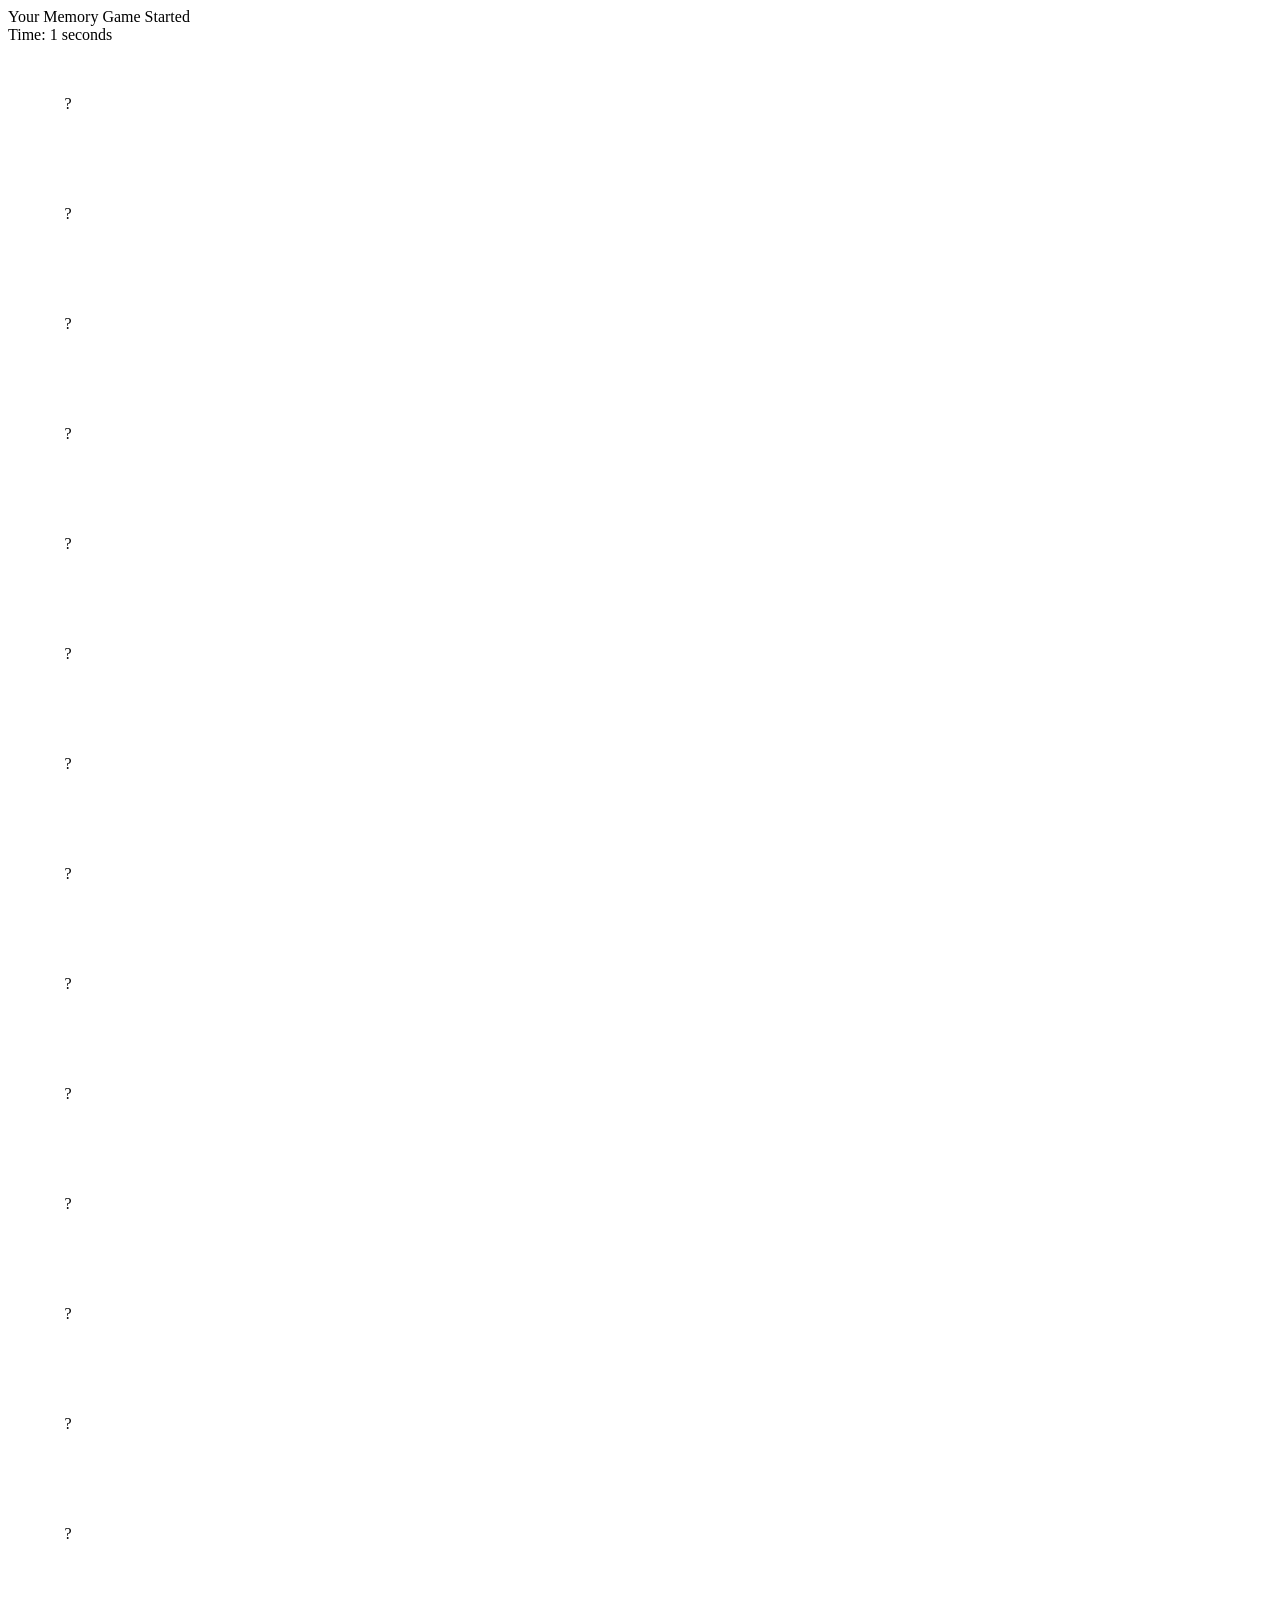
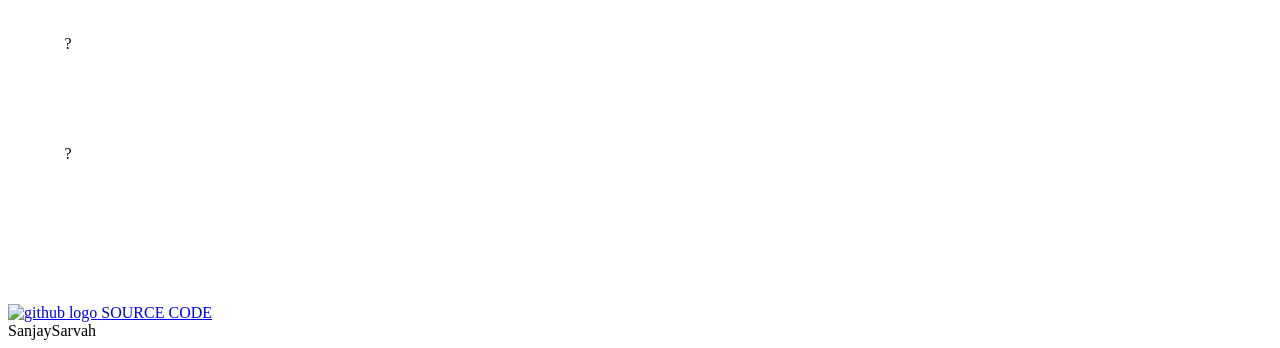
==== index.html @ 9748d47a "Add files via upload" ====
<!DOCTYPE html>
<html lang="en">
<head>
  <meta charset="UTF-8">
  <meta name="viewport" content="width=device-width, initial-scale=1.0">
  <title>Memory Game</title>
  <link href="https://cdn.jsdelivr.net/npm/tailwindcss@2.2.19/dist/tailwind.min.css" rel="stylesheet">
  <link href="style.css" rel="stylesheet">

  <style>
 
  </style>
</head>
<body class="flex flex-col justify-center items-center min-h-screen bg-gray-100">
<div class="text-2xl font-bold leading-7">Your Memory Game <span class="text-gray-500">Started</span></div>
  <div id="timer" class="text-2xl mb-4">Time: 0 seconds</div>

  <div id="game-board" class="flex flex-wrap justify-center">
    
  </div>


  <div id="game-over-popup" class="fixed inset-0 bg-gray-800 bg-opacity-75 flex items-center justify-center hidden">
    <div class="bg-white p-6 rounded shadow-lg text-center">
      <h2 class="text-xl font-semibold mb-4">Game Over!</h2>
      <p id="time-taken" class="mb-6"></p>
      <button id="restart-button" class="bg-blue-500 text-white py-2 px-4 rounded hover:bg-blue-700 transition duration-300">Restart Game</button>
    </div>
  </div>

  <div class="mb-6 md:mb-0"  style="margin-top:100px">
    <a href="#" class="flex items-center">
        <img src="https://img.icons8.com/?size=100&id=62856&format=png&color=000000" class="h-8 me-3" alt="github logo" />
        <span class="self-center text-2xl font-semibold whitespace-nowrap dark:text-white">SOURCE CODE</span>
    </a>
</div>
  <span class="block text-sm text-gray-500 sm:text-center dark:text-gray-400">SanjaySarvah</span>
  <script src="script.js"></script>
</body>
</html>
---- style.css ----
.card {
    width: 100px;
    height: 100px;
    position: relative;
    cursor: pointer;
    margin: 10px;
  }
  .card .front,
  .card .back {
    width: 100%;
    height: 100%;
    position: absolute;
    backface-visibility: hidden;
    display: flex;
    align-items: center;
    justify-content: center;
  }
  .card .front {
    transform: rotateY(180deg);
  }
  .card.flipped .front {
    transform: rotateY(0);
  }
  .card.flipped .back {
    transform: rotateY(180deg);
  }
  .hidden {
    display: none;
  }
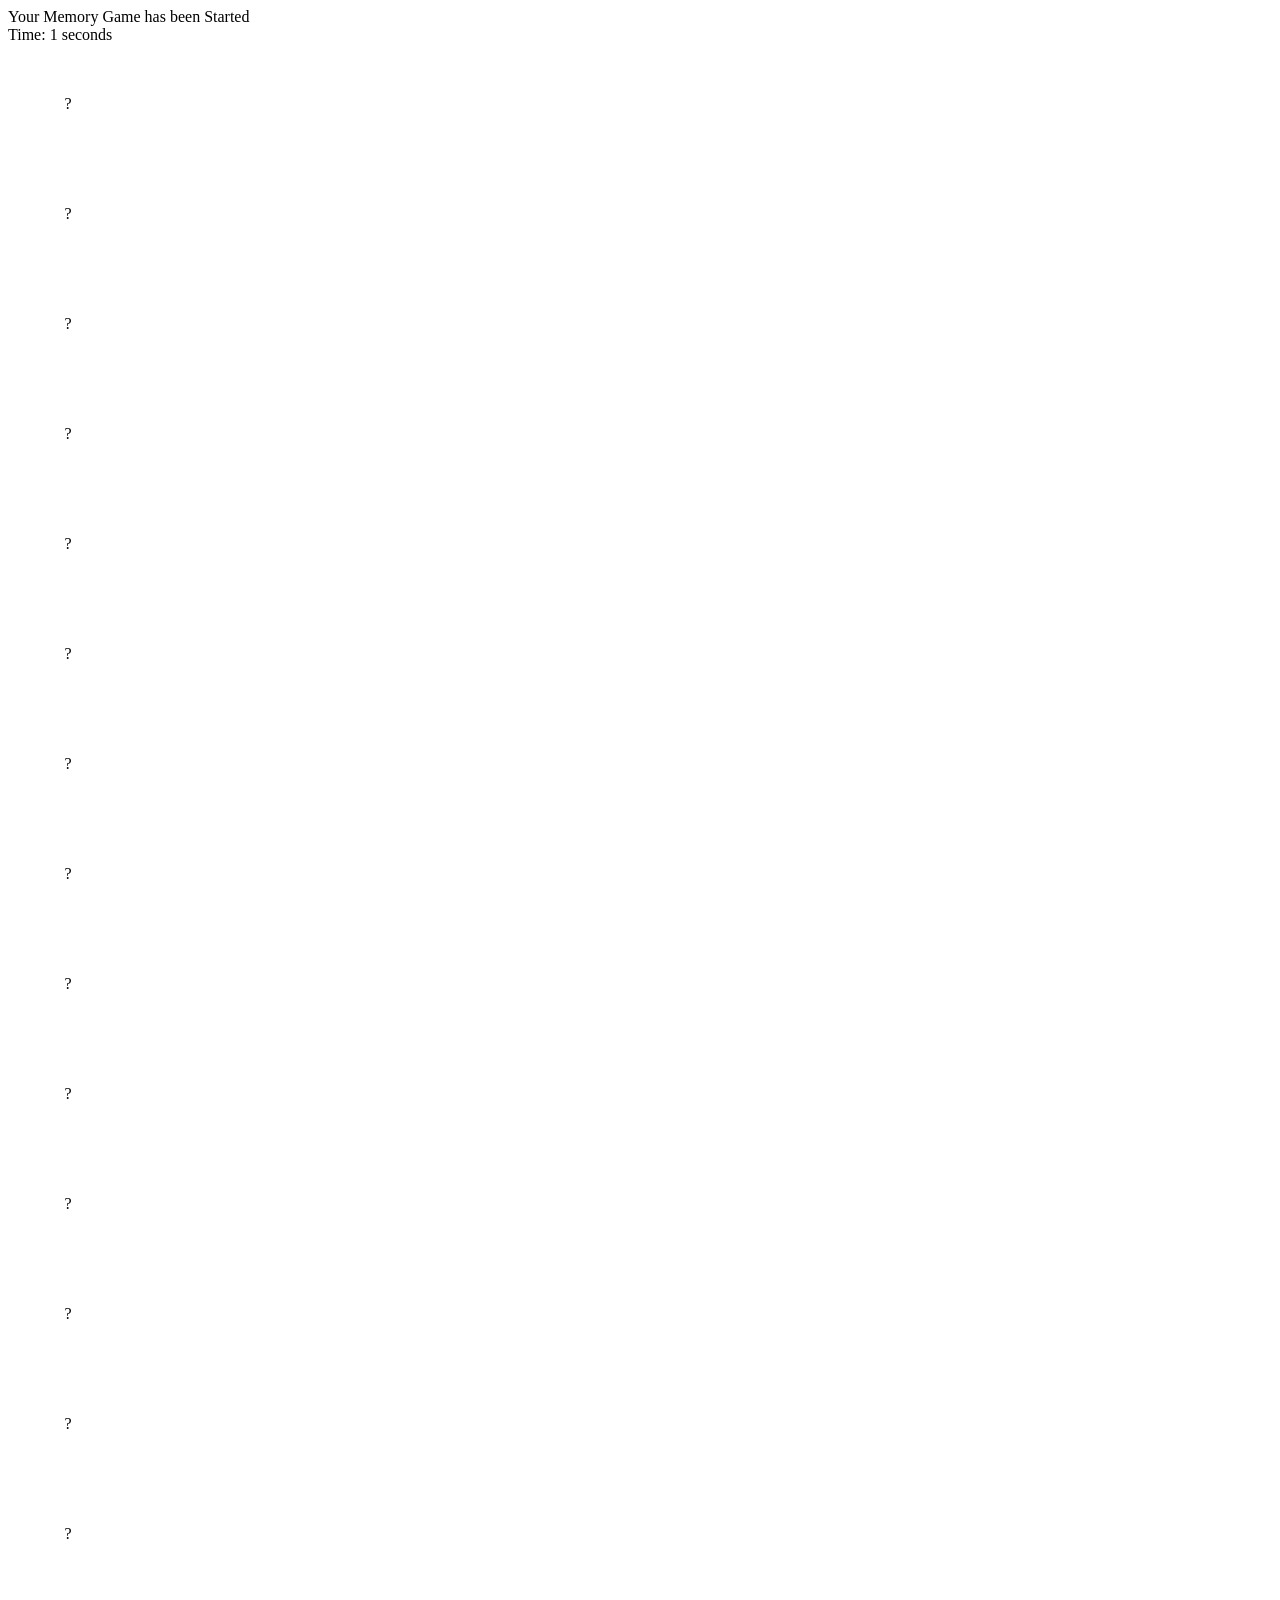
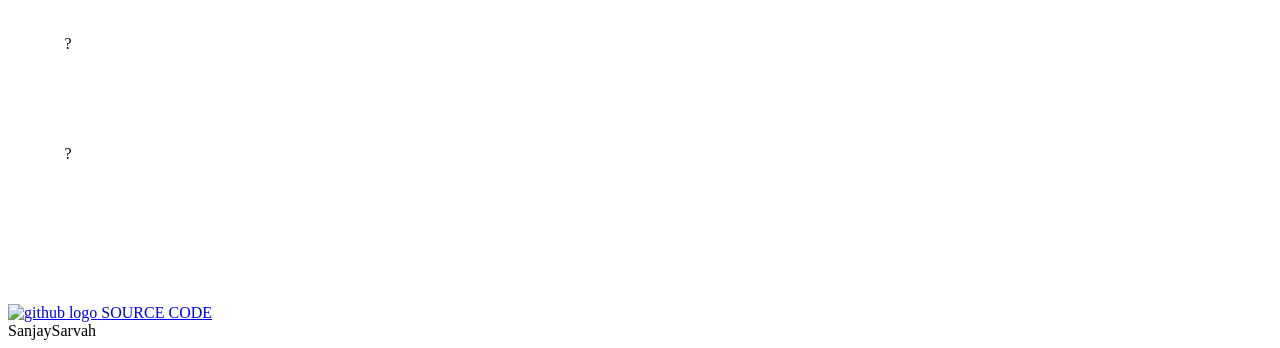
==== commit 26a34a9d: "feat : added has been in heading" ====
--- a/index.html
+++ b/index.html
@@ -12,7 +12,7 @@
   </style>
 </head>
 <body class="flex flex-col justify-center items-center min-h-screen bg-gray-100">
-<div class="text-2xl font-bold leading-7">Your Memory Game <span class="text-gray-500">Started</span></div>
+<div class="text-2xl font-bold leading-7">Your Memory Game  <span class="text-gray-500">has been Started</span></div>
   <div id="timer" class="text-2xl mb-4">Time: 0 seconds</div>
 
   <div id="game-board" class="flex flex-wrap justify-center">
@@ -29,7 +29,7 @@
   </div>
 
   <div class="mb-6 md:mb-0"  style="margin-top:100px">
-    <a href="#" class="flex items-center">
+    <a href="https://github.com/SanjaySarvah/mindgame/tree/main" class="flex items-center">
         <img src="https://img.icons8.com/?size=100&id=62856&format=png&color=000000" class="h-8 me-3" alt="github logo" />
         <span class="self-center text-2xl font-semibold whitespace-nowrap dark:text-white">SOURCE CODE</span>
     </a>
